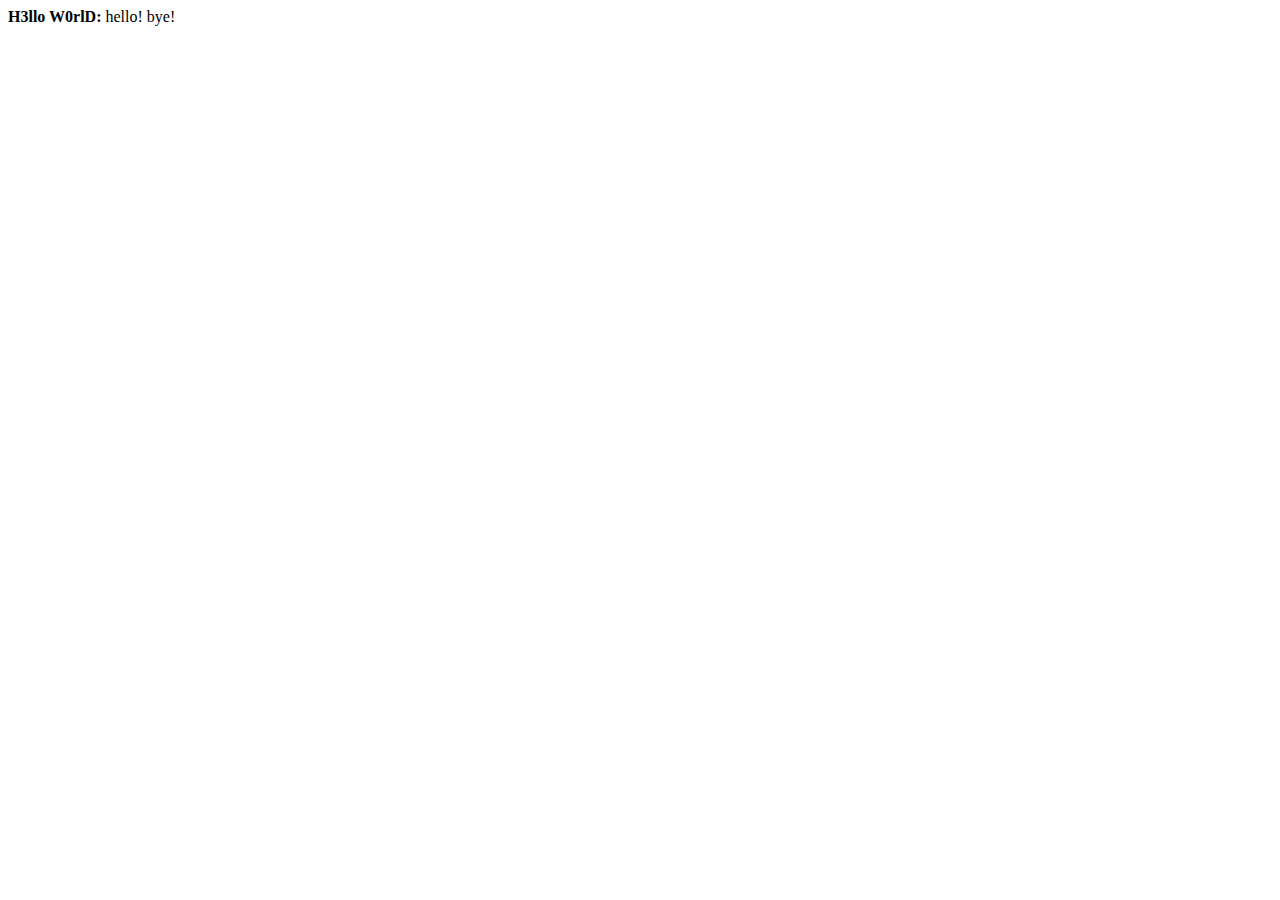
==== index.html @ 9d38633c "testing" ====
<!DOCTYPE html>
<html lang="en">
<head>
    <meta charset="UTF-8">
    <meta name="viewport" content="width=device-width, initial-scale=1.0">
    <title>Document</title>
</head>
<body>
    <strong>H3llo W0rlD: </strong>hello! bye!
</body>
</html>
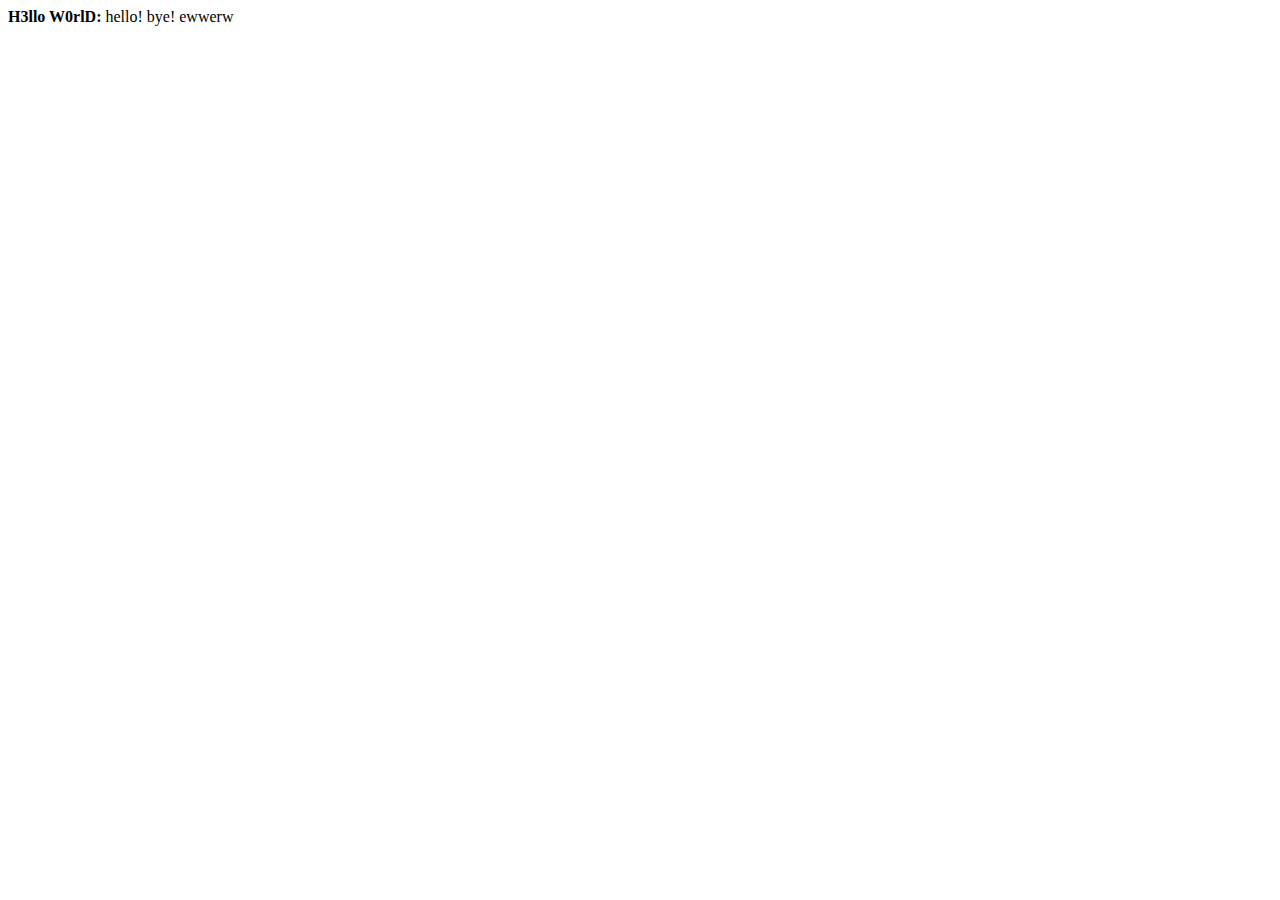
==== commit 19c0bcc2: "initial commit" ====
--- a/index.html
+++ b/index.html
@@ -6,6 +6,6 @@
     <title>Document</title>
 </head>
 <body>
-    <strong>H3llo W0rlD: </strong>hello! bye!
+    <strong>H3llo W0rlD: </strong>hello! bye! ewwerw
 </body>
 </html>